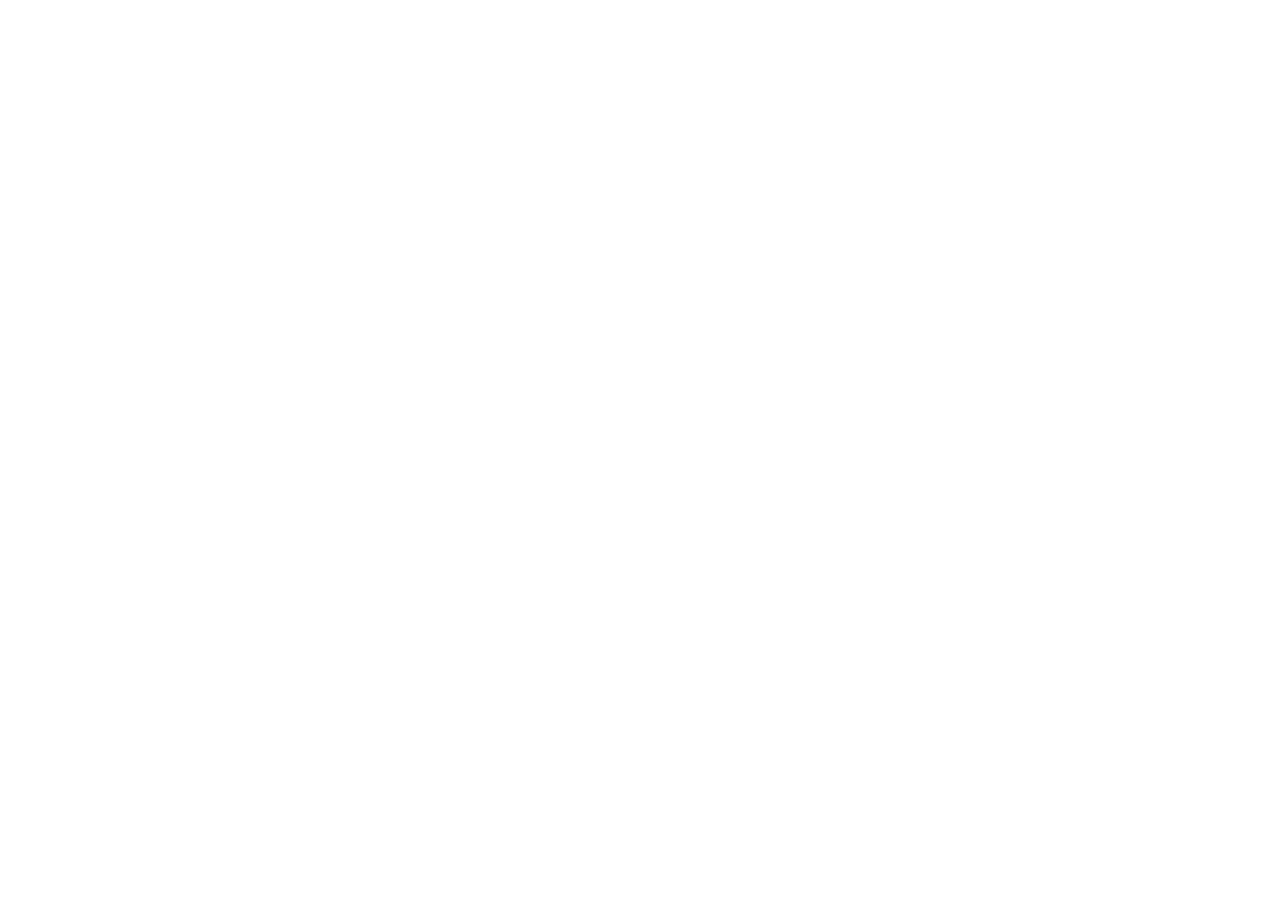
==== public/index.html @ 59a1fb58 "first commit" ====
<!DOCTYPE html><html><head><meta charSet="utf-8"/><meta http-equiv="x-ua-compatible" content="ie=edge"/><meta name="viewport" content="width=device-width, initial-scale=1, shrink-to-fit=no"/><meta name="note" content="environment=development"/><title data-react-helmet="true"></title><script src="/socket.io/socket.io.js"></script></head><body><div id="___gatsby"></div><script src="https://ajax.googleapis.com/ajax/libs/jquery/2.2.2/jquery.min.js"></script><script src="https://cdn.snipcart.com/themes/v3.0.23/default/snipcart.js" id="snipcart" data-api-key="NGJhMzA2MWMtNzFiNC00YzMyLTg0YmItOTQ0ZmI2ZWZhZDU3NjM3MDk3ODg0OTQxMTU3NTg1" data-autopop="true"></script><link href="https://cdn.snipcart.com/themes/v3.0.23/default/snipcart.css" type="text/css" rel="stylesheet"/><script src="null"></script><script src="/polyfill.js" nomodule=""></script><script src="/commons.js"></script></body></html>
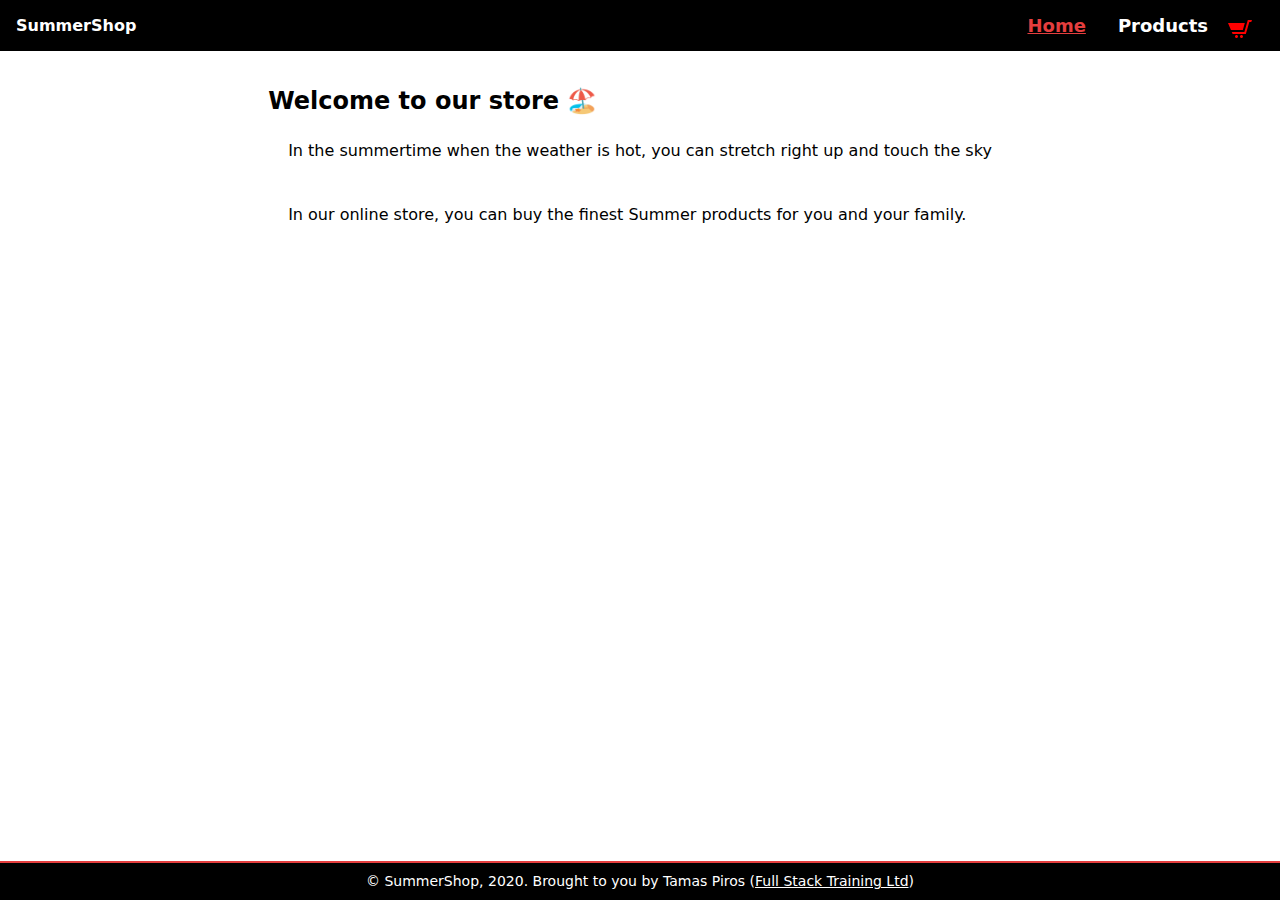
==== commit 8ebb7319: "new colour" ====
--- a/public/index.html
+++ b/public/index.html
@@ -1 +1 @@
-<!DOCTYPE html><html><head><meta charSet="utf-8"/><meta http-equiv="x-ua-compatible" content="ie=edge"/><meta name="viewport" content="width=device-width, initial-scale=1, shrink-to-fit=no"/><meta name="note" content="environment=development"/><title data-react-helmet="true"></title><script src="/socket.io/socket.io.js"></script></head><body><div id="___gatsby"></div><script src="https://ajax.googleapis.com/ajax/libs/jquery/2.2.2/jquery.min.js"></script><script src="https://cdn.snipcart.com/themes/v3.0.23/default/snipcart.js" id="snipcart" data-api-key="NGJhMzA2MWMtNzFiNC00YzMyLTg0YmItOTQ0ZmI2ZWZhZDU3NjM3MDk3ODg0OTQxMTU3NTg1" data-autopop="true"></script><link href="https://cdn.snipcart.com/themes/v3.0.23/default/snipcart.css" type="text/css" rel="stylesheet"/><script src="null"></script><script src="/polyfill.js" nomodule=""></script><script src="/commons.js"></script></body></html>+<!DOCTYPE html><html><head><meta charSet="utf-8"/><meta http-equiv="x-ua-compatible" content="ie=edge"/><meta name="viewport" content="width=device-width, initial-scale=1, shrink-to-fit=no"/><style data-href="/styles.a09df18d7d968b27d705.css">/*! normalize.css v8.0.1 | MIT License | github.com/necolas/normalize.css */html{line-height:1.15;-webkit-text-size-adjust:100%}body{margin:0}main{display:block}h1{font-size:2em;margin:.67em 0}hr{box-sizing:content-box;height:0;overflow:visible}pre{font-family:monospace,monospace;font-size:1em}a{background-color:transparent}abbr[title]{border-bottom:none;text-decoration:underline;text-decoration:underline dotted}b,strong{font-weight:bolder}code,kbd,samp{font-family:monospace,monospace;font-size:1em}small{font-size:80%}sub,sup{font-size:75%;line-height:0;position:relative;vertical-align:baseline}sub{bottom:-.25em}sup{top:-.5em}img{border-style:none}button,input,optgroup,select,textarea{font-family:inherit;font-size:100%;line-height:1.15;margin:0}button,input{overflow:visible}button,select{text-transform:none}[type=button],[type=reset],[type=submit],button{-webkit-appearance:button}[type=button]::-moz-focus-inner,[type=reset]::-moz-focus-inner,[type=submit]::-moz-focus-inner,button::-moz-focus-inner{border-style:none;padding:0}[type=button]:-moz-focusring,[type=reset]:-moz-focusring,[type=submit]:-moz-focusring,button:-moz-focusring{outline:1px dotted ButtonText}fieldset{padding:.35em .75em .625em}legend{box-sizing:border-box;color:inherit;display:table;max-width:100%;padding:0;white-space:normal}progress{vertical-align:baseline}textarea{overflow:auto}[type=checkbox],[type=radio]{box-sizing:border-box;padding:0}[type=number]::-webkit-inner-spin-button,[type=number]::-webkit-outer-spin-button{height:auto}[type=search]{-webkit-appearance:textfield;outline-offset:-2px}[type=search]::-webkit-search-decoration{-webkit-appearance:none}::-webkit-file-upload-button{-webkit-appearance:button;font:inherit}details{display:block}summary{display:list-item}[hidden],template{display:none}blockquote,dd,dl,figure,h1,h2,h3,h4,h5,h6,hr,p,pre{margin:0}button{background-color:transparent;background-image:none}button:focus{outline:1px dotted;outline:5px auto -webkit-focus-ring-color}fieldset,ol,ul{margin:0;padding:0}ol,ul{list-style:none}html{font-family:system-ui,-apple-system,BlinkMacSystemFont,Segoe UI,Roboto,Helvetica Neue,Arial,Noto Sans,sans-serif,Apple Color Emoji,Segoe UI Emoji,Segoe UI Symbol,Noto Color Emoji;line-height:1.5}*,:after,:before{box-sizing:border-box;border:0 solid #e2e8f0}hr{border-top-width:1px}img{border-style:solid}textarea{resize:vertical}input::placeholder,textarea::placeholder{color:#a0aec0}[role=button],button{cursor:pointer}table{border-collapse:collapse}h1,h2,h3,h4,h5,h6{font-size:inherit;font-weight:inherit}a{color:inherit;text-decoration:inherit}button,input,optgroup,select,textarea{padding:0;line-height:inherit;color:inherit}code,kbd,pre,samp{font-family:Menlo,Monaco,Consolas,Liberation Mono,Courier New,monospace}audio,canvas,embed,iframe,img,object,svg,video{display:block;vertical-align:middle}img,video{max-width:100%;height:auto}.container{width:100%}@media (min-width:640px){.container{max-width:640px}}@media (min-width:768px){.container{max-width:768px}}@media (min-width:1024px){.container{max-width:1024px}}@media (min-width:1280px){.container{max-width:1280px}}.bg-black{--bg-opacity:1;background-color:#000;background-color:rgba(0,0,0,var(--bg-opacity))}.bg-white{--bg-opacity:1;background-color:#fff;background-color:rgba(255,255,255,var(--bg-opacity))}.border-white{--border-opacity:1;border-color:#fff;border-color:rgba(255,255,255,var(--border-opacity))}.border-red-600{--border-opacity:1;border-color:#e53e3e;border-color:rgba(229,62,62,var(--border-opacity))}.rounded-lg{border-radius:.5rem}.rounded-full{border-radius:9999px}.border{border-width:1px}.border-t-2{border-top-width:2px}.cursor-pointer{cursor:pointer}.block{display:block}.inline-block{display:inline-block}.flex{display:flex}.table{display:table}.hidden{display:none}.flex-col{flex-direction:column}.flex-wrap{flex-wrap:wrap}.items-center{align-items:center}.justify-center{justify-content:center}.justify-between{justify-content:space-between}.flex-grow{flex-grow:1}.font-semibold{font-weight:600}.font-bold{font-weight:700}.h-full{height:100%}.text-sm{font-size:.875rem}.text-lg{font-size:1.125rem}.text-2xl{font-size:1.5rem}.text-4xl{font-size:2.25rem}.m-1{margin:.25rem}.mx-auto{margin-left:auto;margin-right:auto}.ml-2{margin-left:.5rem}.mt-3{margin-top:.75rem}.mt-4{margin-top:1rem}.ml-auto{margin-left:auto}.min-h-screen{min-height:100vh}.object-cover{object-fit:cover}.p-1{padding:.25rem}.p-2{padding:.5rem}.p-4{padding:1rem}.p-5{padding:1.25rem}.p-8{padding:2rem}.py-2{padding-top:.5rem;padding-bottom:.5rem}.px-3{padding-left:.75rem;padding-right:.75rem}.px-6{padding-left:1.5rem;padding-right:1.5rem}.relative{position:relative}.shadow{box-shadow:0 1px 3px 0 rgba(0,0,0,.1),0 1px 2px 0 rgba(0,0,0,.06)}.hover\:shadow-2xl:hover{box-shadow:0 25px 50px -12px rgba(0,0,0,.25)}.text-white{--text-opacity:1;color:#fff;color:rgba(255,255,255,var(--text-opacity))}.text-red-600{--text-opacity:1;color:#e53e3e;color:rgba(229,62,62,var(--text-opacity))}.underline{text-decoration:underline}.no-underline{text-decoration:none}.align-middle{vertical-align:middle}.w-8{width:2rem}.w-auto{width:auto}.w-full{width:100%}@keyframes spin{to{transform:rotate(1turn)}}@keyframes ping{75%,to{transform:scale(2);opacity:0}}@keyframes pulse{50%{opacity:.5}}@keyframes bounce{0%,to{transform:translateY(-25%);animation-timing-function:cubic-bezier(.8,0,1,1)}50%{transform:none;animation-timing-function:cubic-bezier(0,0,.2,1)}}.markdown{--text-opacity:1;color:#1a202c;color:rgba(26,32,44,var(--text-opacity));line-height:1.5;word-wrap:break-word;overflow-wrap:break-word}.markdown>*+*{margin-top:1rem}.markdown a,.markdown strong{font-weight:600}.markdown a{--text-opacity:1;color:#3182ce;color:rgba(49,130,206,var(--text-opacity))}.markdown strong a{font-weight:700}.markdown h1{font-size:2.25rem}.markdown h1,.markdown h2{line-height:1.25;border-bottom-width:1px;font-weight:600;margin-bottom:1rem;margin-top:1.5rem;padding-bottom:.5rem}.markdown h2{font-size:1.5rem}.markdown h3{line-height:1.375;font-size:1.125rem}.markdown h3,.markdown h4{font-weight:600;margin-bottom:1rem;margin-top:1.5rem}.markdown h4{line-height:1;font-size:1rem}.markdown h5,.markdown h6{line-height:1.25;font-size:.875rem;font-weight:600;margin-bottom:1rem;margin-top:1.5rem}.markdown blockquote,.markdown h6{--text-opacity:1;color:#718096;color:rgba(113,128,150,var(--text-opacity))}.markdown blockquote{font-size:1rem;border-left-width:4px;--border-opacity:1;border-color:#e2e8f0;border-color:rgba(226,232,240,var(--border-opacity));padding-left:1rem;padding-right:1rem}.product-list{display:grid;grid-gap:5rem}@media (min-width:640px){.product-list{grid-template-columns:1fr 1fr}}@media (min-width:1024px){.product-list{grid-template-columns:1fr 1fr 1fr}}.btn{font-weight:700;padding:.5rem 1rem;border-radius:.25rem}.btn-green{--bg-opacity:1;background-color:#38a169;background-color:rgba(56,161,105,var(--bg-opacity));--text-opacity:1;color:#fff;color:rgba(255,255,255,var(--text-opacity))}.btn-green:hover{--bg-opacity:1;background-color:#276749;background-color:rgba(39,103,73,var(--bg-opacity))}@media (min-width:640px){.sm\:container{width:100%;max-width:640px}@media (min-width:768px){.sm\:container{max-width:768px}}@media (min-width:1024px){.sm\:container{max-width:1024px}}@media (min-width:1280px){.sm\:container{max-width:1280px}}}@media (min-width:768px){.md\:container{width:100%}@media (min-width:640px){.md\:container{max-width:640px}}@media (min-width:768px){.md\:container{max-width:768px}}@media (min-width:1024px){.md\:container{max-width:1024px}}@media (min-width:1280px){.md\:container{max-width:1280px}}.md\:block{display:block}.md\:inline-block{display:inline-block}.md\:flex{display:flex}.md\:hidden{display:none}.md\:flex-row{flex-direction:row}.md\:items-center{align-items:center}.md\:m-0{margin:0}.md\:mx-8{margin-left:2rem;margin-right:2rem}.md\:mt-0{margin-top:0}.md\:px-4{padding-left:1rem;padding-right:1rem}.md\:px-8{padding-left:2rem;padding-right:2rem}.md\:w-auto{width:auto}.md\:w-2\/3{width:66.666667%}}@media (min-width:1024px){.lg\:container{width:100%}@media (min-width:640px){.lg\:container{max-width:640px}}@media (min-width:768px){.lg\:container{max-width:768px}}@media (min-width:1024px){.lg\:container{max-width:1024px}}@media (min-width:1280px){.lg\:container{max-width:1280px}}}@media (min-width:1280px){.xl\:container{width:100%}@media (min-width:640px){.xl\:container{max-width:640px}}@media (min-width:768px){.xl\:container{max-width:768px}}@media (min-width:1024px){.xl\:container{max-width:1024px}}@media (min-width:1280px){.xl\:container{max-width:1280px}}}</style><meta name="generator" content="Gatsby 2.24.80"/><title data-react-helmet="true">SummerShop</title><link as="script" rel="preload" href="/webpack-runtime-2a4525c9e1e5cc0c1feb.js"/><link as="script" rel="preload" href="/styles-55e82d6ff5158c00b714.js"/><link as="script" rel="preload" href="/framework-d38716036d006b0558e7.js"/><link as="script" rel="preload" href="/532a2f07-98241c9de7d7b4ffe645.js"/><link as="script" rel="preload" href="/app-7fd6f10cb9ecc4ee987c.js"/><link as="script" rel="preload" href="/component---src-pages-index-js-ed01d080a60a34647ae9.js"/><link as="fetch" rel="preload" href="/page-data/index/page-data.json" crossorigin="anonymous"/><link as="fetch" rel="preload" href="/page-data/sq/d/3875738486.json" crossorigin="anonymous"/><link as="fetch" rel="preload" href="/page-data/app-data.json" crossorigin="anonymous"/></head><body><div id="___gatsby"><div style="outline:none" tabindex="-1" id="gatsby-focus-wrapper"><div class="min-h-screen flex flex-col"><header><nav class="bg-black text-white"><div class="flex flex-wrap container justify-between mx-auto p-2"><a aria-current="page" class="flex items-center no-underline" href="/"><span class="ml-2 font-bold">SummerShop</span></a><button class="block md:hidden border border-white flex items-center px-3 py-2"><svg width="20" height="20" xmlns="http://www.w3.org/2000/svg"><g><rect fill="none" height="22" width="22" y="-1" x="-1"></rect></g><g><title>Menu</title><line y2="4.5" x2="18.7426" y1="4.5" x1="1.54282" stroke-width="3.5" stroke="red" fill="none"></line><line y2="10" x2="18.7426" y1="10" x1="1.54282" stroke-width="3.5" stroke="green" fill="none"></line><line y2="17.5" x2="18.7426" y1="17.5" x1="1.54282" stroke-width="3.5" stroke="yellow" fill="none"></line></g></svg></button><div class="hidden md:block md:flex md:items-center w-full md:w-auto ml-auto"><div class="text-lg font-bold mt-3 md:m-0"><a aria-current="page" class="block p-1 md:px-4 md:inline-block text-red-600 underline" href="/">Home</a><a class="block p-1 md:px-4 md:inline-block" href="/products">Products</a><button class="snipcart-checkout inline-block align-middle"><span class="shopping-cart inline-block align-middle"><svg class="w-8" xmlns="http://www.w3.org/2000/svg" width="24" height="24" viewBox="0 0 24 24"><path fill="red" d="M10 19.5c0 .829-.672 1.5-1.5 1.5s-1.5-.671-1.5-1.5c0-.828.672-1.5 1.5-1.5s1.5.672 1.5 1.5zm3.5-1.5c-.828 0-1.5.671-1.5 1.5s.672 1.5 1.5 1.5 1.5-.671 1.5-1.5c0-.828-.672-1.5-1.5-1.5zm1.336-5l1.977-7h-16.813l2.938 7h11.898zm4.969-10l-3.432 12h-12.597l.839 2h13.239l3.474-12h1.929l.743-2h-4.195z"></path></svg></span><span class="snipcart-items-count inline-block align-middle p-1"></span><span class="snipcart-total-price inline-block align-middle p-1"></span></button></div></div></div></nav></header><main class="flex-grow mx-auto w-auto md:px-8 p-8"><h1 class="font-bold text-2xl">Welcome to our store <span role="img" aria-label="Summer Shop">🏖️</span></h1><p class="p-5">In the summertime when the weather is hot, you can stretch right up and touch the sky</p><p class="p-5">In our online store, you can buy the finest Summer products for you and your family.</p></main><footer class="flex p-2 bg-black text-white text-sm border-t-2 border-red-600 justify-center">© <!-- -->SummerShop<!-- -->, <!-- -->2020<!-- -->. Brought to you by <!-- -->Tamas Piros<!-- --> (<a class="link underline" href="https://fullstacktraining.com">Full Stack Training Ltd</a>)</footer></div></div><div id="gatsby-announcer" style="position:absolute;top:0;width:1px;height:1px;padding:0;overflow:hidden;clip:rect(0, 0, 0, 0);white-space:nowrap;border:0" aria-live="assertive" aria-atomic="true"></div></div><script src="https://ajax.googleapis.com/ajax/libs/jquery/2.2.2/jquery.min.js"></script><script src="https://cdn.snipcart.com/themes/v3.0.23/default/snipcart.js" id="snipcart" data-api-key="NGJhMzA2MWMtNzFiNC00YzMyLTg0YmItOTQ0ZmI2ZWZhZDU3NjM3MDk3ODg0OTQxMTU3NTg1" data-autopop="true"></script><link href="https://cdn.snipcart.com/themes/v3.0.23/default/snipcart.css" type="text/css" rel="stylesheet"/><script src="null"></script><script id="gatsby-script-loader">/*<![CDATA[*/window.pagePath="/";/*]]>*/</script><script id="gatsby-chunk-mapping">/*<![CDATA[*/window.___chunkMapping={"polyfill":["/polyfill-01365ee183870cafc13e.js"],"app":["/app-7fd6f10cb9ecc4ee987c.js"],"component---src-pages-404-js":["/component---src-pages-404-js-d6f5ed99d688d99ca53c.js"],"component---src-pages-index-js":["/component---src-pages-index-js-ed01d080a60a34647ae9.js"],"component---src-pages-products-js":["/component---src-pages-products-js-2bf83d93d95c8005fcfc.js"],"component---src-templates-product-page-js":["/component---src-templates-product-page-js-70831553dde3c0a309a3.js"]};/*]]>*/</script><script src="/polyfill-01365ee183870cafc13e.js" nomodule=""></script><script src="/component---src-pages-index-js-ed01d080a60a34647ae9.js" async=""></script><script src="/app-7fd6f10cb9ecc4ee987c.js" async=""></script><script src="/532a2f07-98241c9de7d7b4ffe645.js" async=""></script><script src="/framework-d38716036d006b0558e7.js" async=""></script><script src="/styles-55e82d6ff5158c00b714.js" async=""></script><script src="/webpack-runtime-2a4525c9e1e5cc0c1feb.js" async=""></script></body></html>